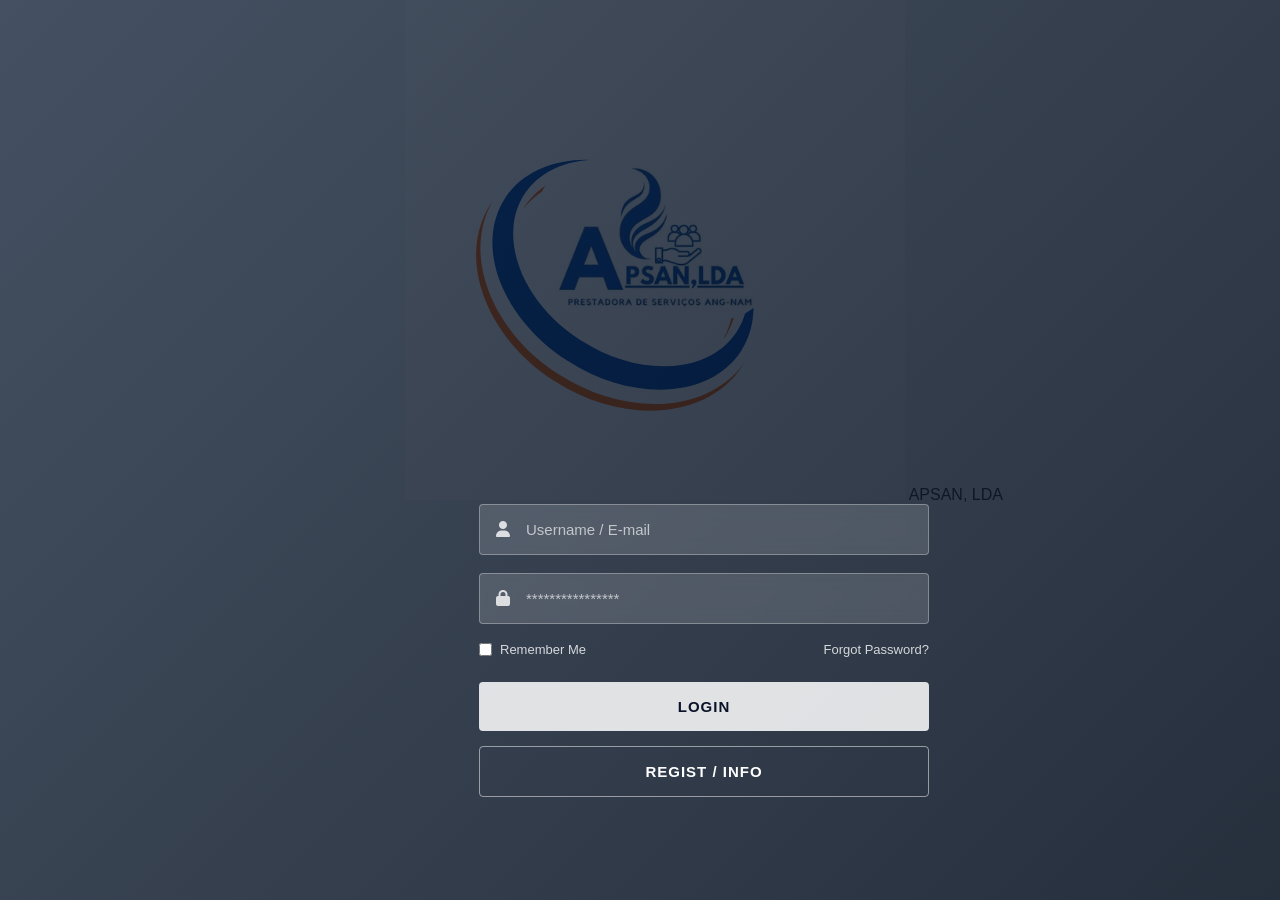
==== index.html @ 30e2be53 "Refactor login screen HTML structure Removed redundant comments and reorganized logo section." ====
<!DOCTYPE html>
<html lang="pt">
<head>
    <meta charset="UTF-8">
    <meta name="viewport" content="width=device-width, initial-scale=1.0">
    <title>Sistema de Gestão Empresarial - APSAN, LDA</title>
    <link rel="stylesheet" href="style.css">
    <link rel="stylesheet" href="https://cdnjs.cloudflare.com/ajax/libs/font-awesome/6.4.0/css/all.min.css">
</head>
<body data-theme="light">

    <!-- Toast Notification -->
    <div id="toastNotification" class="toast-notification">
        <i class="fas fa-check-circle" style="font-size: 20px;"></i>
        <div>
            <strong id="toastTitle">Sucesso!</strong>
            <p id="toastMessage" style="font-size: 13px; margin: 0;"></p>
        </div>
    </div>

    <!-- TELA 1: LOGIN COM VÍDEO DE FUNDO -->
    <div id="loginScreen" class="app-screen screen active cyber-login-screen">
        <video autoplay muted loop playsinline class="bg-video">
            <source src="vidgestao.mp4" type="video/mp4">
            O seu navegador não suporta vídeos de fundo.
        </video>

        <!-- Logo e Nome no Canto Superior Esquerdo -->
        <div class="cyber-top-brand">
            <img src="logo.png" alt="APSAN, LDA" onerror="this.style.display='none'">
            <span>APSAN, LDA</span>
        </div>

        <div class="cyber-login-container">
            <div class="cyber-form-box">
                <form onsubmit="handleLogin(event); return false;">
                    <!-- Campo Username / E-mail -->
                    <div class="cyber-input-group">
                        <span class="cyber-icon"><i class="fas fa-user"></i></span>
                        <input type="email" id="userEmail" placeholder="Username / E-mail" required>
                    </div>

                    <!-- Campo Password -->
                    <div class="cyber-input-group">
                        <span class="cyber-icon"><i class="fas fa-lock"></i></span>
                        <input type="password" id="userPassword" placeholder="****************" required>
                    </div>

                    <!-- Opções Adicionais -->
                    <div class="cyber-options">
                        <label class="cyber-remember">
                            <input type="checkbox"> Remember Me
                        </label>
                        <a href="#" onclick="alert('Contacte o administrador de TI para recuperar a palavra-passe.')" class="cyber-forgot">Forgot Password?</a>
                    </div>

                    <!-- Botão LOGIN -->
                    <button type="submit" class="cyber-btn-login">LOGIN</button>

                    <!-- Botão REGISTER / Info -->
                    <button type="button" class="cyber-btn-register" onclick="alert('Sede: Namacunde, Cunene | NIF: 5002085011')">REGIST / INFO</button>
                </form>
            </div>
        </div>
    </div>

    <!-- TELA 2: SELEÇÃO DE DEPARTAMENTO (GRELHA) -->
    <div id="departmentScreen" class="app-screen screen">
        <div class="container" style="max-width: 1200px; margin: 0 auto; padding: 40px 20px; width: 100%;">
            <div class="header-top-dash">
                <div>
                    <h2>Selecione o seu Departamento</h2>
                    <p>Escolha a área correspondente às suas funções operacionais na APSAN, LDA[cite: 3].</p>
                </div>
                <div class="user-badge">
                    <span id="loggedUserDisplay">utilizador@apsanlda.com</span>
                    <button onclick="logout()" class="btn-logout" title="Terminar Sessão"><i class="fas fa-sign-out-alt"></i></button>
                </div>
            </div>

            <div class="department-grid">
                <div class="dept-card" onclick="window.location.href='financas.html'">
                    <div class="dept-icon"><i class="fas fa-wallet"></i></div>
                    <h3>Finanças & Contabilidade</h3>
                    <p>Tesouraria, faturas, balancete e controlo BFA/AGT.</p>
                    <span class="dept-code-hint">Aceder a financas.html</span>
                </div>
                <div class="dept-card" onclick="window.location.href='limpeza.html'">
                    <div class="dept-icon"><i class="fas fa-broom"></i></div>
                    <h3>Limpeza Institucional</h3>
                    <p>Gestão de equipas, escalas e insumos de limpeza.</p>
                    <span class="dept-code-hint">Aceder a limpeza.html</span>
                </div>
                <div class="dept-card" onclick="selectDept('Material de Escritório e Logística', 'MAT-2026')">
                    <div class="dept-icon"><i class="fas fa-boxes"></i></div>
                    <h3>Material & Logística</h3>
                    <p>Controlo de stock, papelaria e aprovisionamento.</p>
                    <span class="dept-code-hint">Código: MAT-2026</span>
                </div>
                <div class="dept-card" onclick="selectDept('Catering e Eventos Corporativos', 'CAT-2026')">
                    <div class="dept-icon"><i class="fas fa-utensils"></i></div>
                    <h3>Catering & Eventos</h3>
                    <p>Menus, planeamento de eventos e coordenação.</p>
                    <span class="dept-code-hint">Código: CAT-2026</span>
                </div>
                <div class="dept-card" onclick="selectDept('Tecnologia, Redes e Software', 'TEC-2026')">
                    <div class="dept-icon"><i class="fas fa-laptop-code"></i></div>
                    <h3>TI & Software</h3>
                    <p>Sistemas de gestão, redes e suporte técnico.</p>
                    <span class="dept-code-hint">Código: TEC-2026</span>
                </div>
                <div class="dept-card" onclick="selectDept('Transportes e Aluguer de Viaturas', 'TRA-2026')">
                    <div class="dept-icon"><i class="fas fa-car"></i></div>
                    <h3>Transportes & Frota</h3>
                    <p>Gestão de frotas, missões e aluguer de carros.</p>
                    <span class="dept-code-hint">Código: TRA-2026</span>
                </div>
                <div class="dept-card" onclick="selectDept('Importação, Exportação e Namíbia', 'IMP-2026')">
                    <div class="dept-icon"><i class="fas fa-globe"></i></div>
                    <h3>Importação & Namíbia</h3>
                    <p>Trâmites aduaneiros, encomendas e transfronteiriços.</p>
                    <span class="dept-code-hint">Código: IMP-2026</span>
                </div>
                <div class="dept-card" onclick="window.location.href='rh.html'">
                    <div class="dept-icon"><i class="fas fa-users"></i></div>
                    <h3>Recursos Humanos (RH)</h3>
                    <p>Gestão de pessoal, colaboradores, assiduidade e folhas.</p>
                    <span class="dept-code-hint">Aceder a rh.html</span>
                </div>
                <div class="dept-card" onclick="window.location.href='hospitalar.html'">
                    <div class="dept-icon"><i class="fas fa-user-nurse"></i></div>
                    <h3>Acompanhamento Hospitalar</h3>
                    <p>Assistência, cuidados e suporte a pacientes e familiares.</p>
                    <span class="dept-code-hint">Aceder a hospitalar.html</span>
                </div>
                <div class="dept-card" onclick="window.location.href='traducao.html'">
                    <div class="dept-icon"><i class="fas fa-language"></i></div>
                    <h3>Tradução Juramentada</h3>
                    <p>Traduções oficiais de documentos e validações legais.</p>
                    <span class="dept-code-hint">Aceder a traducao.html</span>
                </div>
                <div class="dept-card" onclick="selectDept('Envio e Recepção de Encomenda', 'ENC-2026')">
                    <div class="dept-icon"><i class="fas fa-shipping-fast"></i></div>
                    <h3>Envio & Recepção de Encomendas</h3>
                    <p>Logística de pacotes, expedições e entregas locais/externas.</p>
                    <span class="dept-code-hint">Código: ENC-2026</span>
                </div>
                <div class="dept-card" onclick="selectDept('Administração Geral', 'ADM-2026')">
                    <div class="dept-icon"><i class="fas fa-building"></i></div>
                    <h3>Administração Geral</h3>
                    <p>Gestão corporativa global, finanças e NIF 5002085011[cite: 1, 3].</p>
                    <span class="dept-code-hint">Código: ADM-2026</span>
                </div>
            </div>
        </div>
    </div>

    <!-- TELA 3: MODAL DE INSERÇÃO DE CÓDIGO -->
    <div id="codeModal" class="modal-overlay">
        <div class="modal-box">
            <button class="modal-close" onclick="closeCodeModal()">&times;</button>
            <div style="text-align: center; margin-bottom: 20px;">
                <div style="font-size: 32px; color: var(--primary-color); margin-bottom: 10px;"><i class="fas fa-key"></i></div>
                <h3 id="modalDeptTitle">Segurança do Departamento</h3>
                <p style="font-size: 13px; color: var(--text-muted);">Insira o código de acesso atribuído ao departamento selecionado.</p>
            </div>
            <form onsubmit="verifyDeptCode(event); return false;">
                <div class="form-group">
                    <label>Código de Acesso</label>
                    <input type="text" id="deptCodeInput" placeholder="Ex: LIM-2026" required style="text-transform: uppercase; text-align: center; font-size: 18px; letter-spacing: 2px; font-weight: bold;">
                </div>
                <button type="submit" class="btn-primary-custom">Validar e Entrar</button>
            </form>
        </div>
    </div>

    <!-- TELA 4: DASHBOARD DO DEPARTAMENTO -->
    <div id="dashboardScreen" class="app-screen screen">
        <nav class="dash-nav">
            <div class="container" style="display: flex; justify-content: space-between; align-items: center; max-width: 1200px; margin: 0 auto; padding: 12px 20px; width: 100%;">
                <div style="display: flex; align-items: center; gap: 12px;">
                    <img src="logo.png" alt="Logo" style="width: 36px; height: 36px; object-fit: contain; border-radius: 4px;" onerror="this.style.display='none'">
                    <div>
                        <h4 style="color: #fff; margin: 0; font-size: 16px;">APSAN, LDA - Gestão</h4>
                        <span id="activeDeptNameIndicator" style="font-size: 12px; color: var(--accent-color);">Departamento</span>
                    </div>
                </div>
                <div style="display: flex; align-items: center; gap: 15px;">
                    <button onclick="toggleTheme()" class="theme-btn" title="Alternar Tema"><i class="fas fa-moon" id="themeIcon"></i></button>
                    <button onclick="backToDepartments()" class="btn-secondary-custom"><i class="fas fa-th"></i> Mudar Departamento</button>
                </div>
            </div>
        </nav>

        <div class="container" style="max-width: 1200px; margin: 30px auto; padding: 0 20px; width: 100%;">
            <div class="stats-grid-dash">
                <div class="stat-box">
                    <h4>Tarefas Ativas</h4>
                    <h2>14</h2>
                    <p><i class="fas fa-arrow-up" style="color: #28a745;"></i> +3 hoje</p>
                </div>
                <div class="stat-box">
                    <h4>Solicitações Clientes</h4>
                    <h2>28</h2>
                    <p><i class="fas fa-check-circle" style="color: #28a745;"></i> 98% Concluídas</p>
                </div>
                <div class="stat-box">
                    <h4>NIF Empresa</h4>
                    <h2>5002085011</h2>
                    <p>Namacunde / Cunene[cite: 3]</p>
                </div>
                <div class="stat-box">
                    <h4>Estado do Sistema</h4>
                    <h2 style="color: #28a745;">ONLINE</h2>
                    <p>Sincronizado</p>
                </div>
            </div>

            <div class="management-card">
                <div style="display: flex; justify-content: space-between; align-items: center; margin-bottom: 20px; flex-wrap: wrap; gap: 10px;">
                    <h3 id="currentDeptMainTitle"><i class="fas fa-tasks"></i> Gestão Operacional do Departamento</h3>
                    <button onclick="openNewTaskModal()" class="btn-primary-custom" style="width: auto; padding: 8px 16px; font-size: 13px;"><i class="fas fa-plus"></i> Novo Registo / Tarefa</button>
                </div>

                <div style="overflow-x: auto;">
                    <table class="data-table">
                        <thead>
                            <tr>
                                <th>ID</th>
                                <th>Título / Descrição</th>
                                <th>Responsável</th>
                                <th>Data Limite</th>
                                <th>Prioridade</th>
                                <th>Estado</th>
                                <th>Ações</th>
                            </tr>
                        </thead>
                        <tbody id="departmentTableBody">
                            <tr>
                                <td>#AP-801</td>
                                <td>Registo inicial e auditoria do departamento</td>
                                <td>Eduardo Gabriel</td>
                                <td>30/07/2026</td>
                                <td><span class="badge high">Alta</span></td>
                                <td><span class="badge in-progress">Em Curso</span></td>
                                <td><button onclick="completeTask(this)" class="btn-action">Concluir</button></td>
                            </tr>
                        </tbody>
                    </table>
                </div>
            </div>
        </div>
    </div>

    <!-- Modal Novo Registo -->
    <div id="taskModal" class="modal-overlay">
        <div class="modal-box">
            <button class="modal-close" onclick="closeNewTaskModal()">&times;</button>
            <h3>Adicionar Novo Registo</h3>
            <form onsubmit="addNewTask(event); return false;" style="margin-top: 15px;">
                <div class="form-group" style="text-align: left;">
                    <label>Título da Tarefa</label>
                    <input type="text" id="taskTitle" placeholder="Ex: Processo operacional..." required style="text-align: left; font-size: 14px; letter-spacing: normal;">
                </div>
                <div class="form-group" style="text-align: left;">
                    <label>Responsável</label>
                    <input type="text" id="taskOwner" placeholder="Nome do colaborador..." required style="text-align: left; font-size: 14px; letter-spacing: normal;">
                </div>
                <div class="form-group" style="text-align: left;">
                    <label>Prioridade</label>
                    <select id="taskPriority" style="width: 100%; padding: 10px; border-radius: 6px; border: 1px solid var(--border-color); background: var(--bg-color); color: var(--text-color);">
                        <option value="Alta">Alta</option>
                        <option value="Média" selected>Média</option>
                        <option value="Baixa">Baixa</option>
                    </select>
                </div>
                <button type="submit" class="btn-primary-custom">Guardar Registo</button>
            </form>
        </div>
    </div>

    <script src="script.js"></script>
</body>
</html>
---- style.css ----
:root {
    --primary-color: #002b5c;
    --accent-color: #ffcc00;
    --bg-color: #f4f7fa;
    --card-bg: #ffffff;
    --text-color: #333333;
    --text-muted: #666666;
    --border-color: #ddd;
}

[data-theme="dark"] {
    --primary-color: #0f172a;
    --accent-color: #f59e0b;
    --bg-color: #0b0f19;
    --card-bg: #1e293b;
    --text-color: #f1f5f9;
    --text-muted: #94a3b8;
    --border-color: #334155;
}

* {
    margin: 0;
    padding: 0;
    box-sizing: border-box;
    font-family: 'Segoe UI', Tahoma, Geneva, Verdana, sans-serif;
}

body {
    background-color: var(--bg-color);
    color: var(--text-color);
    min-height: 100vh;
    display: flex;
    flex-direction: column;
    transition: background 0.3s, color 0.3s;
}

.app-screen {
    display: none;
    width: 100%;
    min-height: 100vh;
}

.app-screen.active {
    display: flex;
    flex-direction: column;
}

#departmentScreen.active, #dashboardScreen.active {
    display: block;
}

/* ==========================================================
   ESTILO DE LOGIN COM VÍDEO DE FUNDO (vidgestao.mp4) & GLASSMORPHISM
   ================================================---------- */
.cyber-login-screen {
    position: relative;
    width: 100vw;
    height: 100vh;
    display: none;
    justify-content: flex-start;
    align-items: center;
    padding-left: 10%;
    overflow: hidden;
}

.cyber-login-screen.active {
    display: flex;
}

/* Configuração do Vídeo de Fundo */
.bg-video {
    position: absolute;
    top: 50%;
    left: 50%;
    min-width: 100%;
    min-height: 100%;
    width: auto;
    height: auto;
    transform: translate(-50%, -50%);
    z-index: 1;
    object-fit: cover;
}

/* Camada de sobreposição escura/azulada para legibilidade perfeita */
.cyber-login-screen::after {
    content: '';
    position: absolute;
    top: 0;
    left: 0;
    width: 100%;
    height: 100%;
    background: linear-gradient(135deg, rgba(10, 25, 47, 0.75) 0%, rgba(2, 12, 27, 0.85) 100%);
    z-index: 2;
    pointer-events: none;
}

.cyber-login-container {
    position: relative;
    width: 100%;
    max-width: 450px;
    z-index: 3;
}

.cyber-logo-area {
    display: flex;
    align-items: center;
    gap: 12px;
    margin-bottom: 25px;
}

.cyber-logo-area img {
    width: 45px;
    height: 45px;
    object-fit: contain;
    border-radius: 6px;
    background: #fff;
    padding: 4px;
}

.cyber-logo-area span {
    color: #ffffff;
    font-size: 20px;
    font-weight: 700;
    letter-spacing: 1px;
}

/* Campos em Glassmorphism alinhados à esquerda */
.cyber-input-group {
    display: flex;
    align-items: center;
    background: rgba(255, 255, 255, 0.15);
    border: 1px solid rgba(255, 255, 255, 0.3);
    border-radius: 4px;
    margin-bottom: 18px;
    backdrop-filter: blur(8px);
    transition: border-color 0.2s, background 0.2s;
}

.cyber-input-group:focus-within {
    background: rgba(255, 255, 255, 0.22);
    border-color: rgba(255, 255, 255, 0.8);
}

.cyber-icon {
    padding: 0 16px;
    color: rgba(255, 255, 255, 0.8);
    font-size: 16px;
}

.cyber-input-group input {
    width: 100%;
    background: transparent;
    border: none;
    padding: 16px 16px 16px 0;
    color: #ffffff;
    font-size: 15px;
    outline: none;
}

.cyber-input-group input::placeholder {
    color: rgba(255, 255, 255, 0.65);
}

/* Opções Remember Me / Forgot Password */
.cyber-options {
    display: flex;
    justify-content: space-between;
    align-items: center;
    margin-bottom: 25px;
    font-size: 13px;
    color: rgba(255, 255, 255, 0.8);
}

.cyber-remember {
    display: flex;
    align-items: center;
    gap: 8px;
    cursor: pointer;
}

.cyber-forgot {
    color: rgba(255, 255, 255, 0.8);
    text-decoration: none;
    transition: color 0.2s;
}

.cyber-forgot:hover {
    color: #ffffff;
    text-decoration: underline;
}

/* Botões translúcidos robustos */
.cyber-btn-login {
    width: 100%;
    background: rgba(255, 255, 255, 0.85);
    color: #0b1329;
    border: none;
    padding: 16px;
    border-radius: 4px;
    font-weight: bold;
    font-size: 15px;
    letter-spacing: 1px;
    cursor: pointer;
    margin-bottom: 15px;
    transition: background 0.2s, transform 0.1s;
}

.cyber-btn-login:hover {
    background: #ffffff;
}

.cyber-btn-register {
    width: 100%;
    background: transparent;
    color: #ffffff;
    border: 1px solid rgba(255, 255, 255, 0.5);
    padding: 16px;
    border-radius: 4px;
    font-weight: bold;
    font-size: 15px;
    letter-spacing: 1px;
    cursor: pointer;
    transition: background 0.2s, border-color 0.2s;
}

.cyber-btn-register:hover {
    background: rgba(255, 255, 255, 0.1);
    border-color: rgba(255, 255, 255, 0.9);
}

@media (max-width: 768px) {
    .cyber-login-screen {
        padding-left: 5%;
        padding-right: 5%;
        justify-content: center;
    }
}

/* Ecrã de Seleção de Departamentos */
.header-top-dash {
    display: flex;
    justify-content: space-between;
    align-items: center;
    margin-bottom: 30px;
    flex-wrap: wrap;
    gap: 15px;
}

.header-top-dash h2 {
    font-size: 26px;
    color: var(--text-color);
}

.header-top-dash p {
    color: var(--text-muted);
    font-size: 14px;
}

.user-badge {
    background: var(--card-bg);
    padding: 8px 15px;
    border-radius: 30px;
    border: 1px solid var(--border-color);
    display: flex;
    align-items: center;
    gap: 12px;
    font-size: 14px;
}

.btn-logout {
    background: #dc3545;
    color: #fff;
    border: none;
    width: 30px;
    height: 30px;
    border-radius: 50%;
    cursor: pointer;
    display: inline-flex;
    align-items: center;
    justify-content: center;
}

.department-grid {
    display: grid;
    grid-template-columns: repeat(auto-fit, minmax(260px, 1fr));
    gap: 20px;
}

.dept-card {
    background: var(--card-bg);
    border: 1px solid var(--border-color);
    border-radius: 10px;
    padding: 25px;
    cursor: pointer;
    transition: transform 0.2s, box-shadow 0.2s, border-color 0.2s;
    position: relative;
}

.dept-card:hover {
    transform: translateY(-4px);
    box-shadow: 0 8px 25px rgba(0,0,0,0.1);
    border-color: var(--primary-color);
}

.dept-icon {
    font-size: 28px;
    color: var(--primary-color);
    margin-bottom: 15px;
}

.dept-card h3 {
    font-size: 17px;
    margin-bottom: 8px;
    color: var(--text-color);
}

.dept-card p {
    font-size: 13px;
    color: var(--text-muted);
    line-height: 1.4;
    margin-bottom: 15px;
}

.dept-code-hint {
    font-size: 11px;
    font-weight: bold;
    color: var(--primary-color);
    background: rgba(0,43,92,0.08);
    padding: 4px 8px;
    border-radius: 4px;
    display: inline-block;
}

/* Modais */
.modal-overlay {
    display: none;
    position: fixed;
    top: 0;
    left: 0;
    width: 100%;
    height: 100%;
    background: rgba(0,0,0,0.6);
    z-index: 9999;
    justify-content: center;
    align-items: center;
    padding: 20px;
}

.modal-box {
    background: var(--card-bg);
    width: 100%;
    max-width: 400px;
    padding: 30px;
    border-radius: 10px;
    position: relative;
    box-shadow: 0 15px 35px rgba(0,0,0,0.2);
}

.modal-close {
    position: absolute;
    top: 15px;
    right: 15px;
    background: none;
    border: none;
    font-size: 24px;
    color: var(--text-muted);
    cursor: pointer;
}

/* Dashboard Interno */
.dash-nav {
    background-color: var(--primary-color);
    box-shadow: 0 2px 10px rgba(0,0,0,0.1);
}

.theme-btn, .btn-secondary-custom {
    background: rgba(255,255,255,0.15);
    color: #fff;
    border: none;
    padding: 8px 14px;
    border-radius: 6px;
    font-weight: 600;
    font-size: 13px;
    cursor: pointer;
    display: inline-flex;
    align-items: center;
    gap: 8px;
    transition: background 0.2s;
}

.theme-btn:hover, .btn-secondary-custom:hover {
    background: rgba(255,255,255,0.25);
}

.stats-grid-dash {
    display: grid;
    grid-template-columns: repeat(auto-fit, minmax(220px, 1fr));
    gap: 20px;
    margin-bottom: 30px;
}

.stat-box {
    background: var(--card-bg);
    border: 1px solid var(--border-color);
    padding: 20px;
    border-radius: 8px;
}

.stat-box h4 {
    font-size: 13px;
    color: var(--text-muted);
    margin-bottom: 8px;
}

.stat-box h2 {
    font-size: 22px;
    color: var(--text-color);
    margin-bottom: 5px;
}

.stat-box p {
    font-size: 12px;
    color: var(--text-muted);
}

.management-card {
    background: var(--card-bg);
    border: 1px solid var(--border-color);
    border-radius: 10px;
    padding: 25px;
}

.data-table {
    width: 100%;
    border-collapse: collapse;
    text-align: left;
    font-size: 14px;
}

.data-table th, .data-table td {
    padding: 12px 15px;
    border-bottom: 1px solid var(--border-color);
}

.data-table th {
    color: var(--text-muted);
    font-weight: 600;
    background: rgba(0,0,0,0.02);
}

.badge {
    padding: 4px 10px;
    border-radius: 20px;
    font-size: 11px;
    font-weight: bold;
    display: inline-block;
}

.badge.high { background: #ffe3e3; color: #dc3545; }
.badge.medium { background: #fff3cd; color: #856404; }
.badge.in-progress { background: #cce5ff; color: #004080; }

.btn-action {
    background: #28a745;
    color: #fff;
    border: none;
    padding: 6px 12px;
    border-radius: 4px;
    font-size: 12px;
    cursor: pointer;
}

/* Notificação Toast */
.toast-notification {
    position: fixed;
    bottom: 20px;
    right: 20px;
    background: var(--card-bg);
    color: var(--text-color);
    padding: 15px 20px;
    border-radius: 8px;
    box-shadow: 0 5px 20px rgba(0,0,0,0.15);
    border-left: 4px solid #28a745;
    display: flex;
    align-items: center;
    gap: 15px;
    z-index: 99999;
    transform: translateY(100px);
    opacity: 0;
    transition: transform 0.3s, opacity 0.3s;
}

.toast-notification.show {
    transform: translateY(0);
    opacity: 1;
}
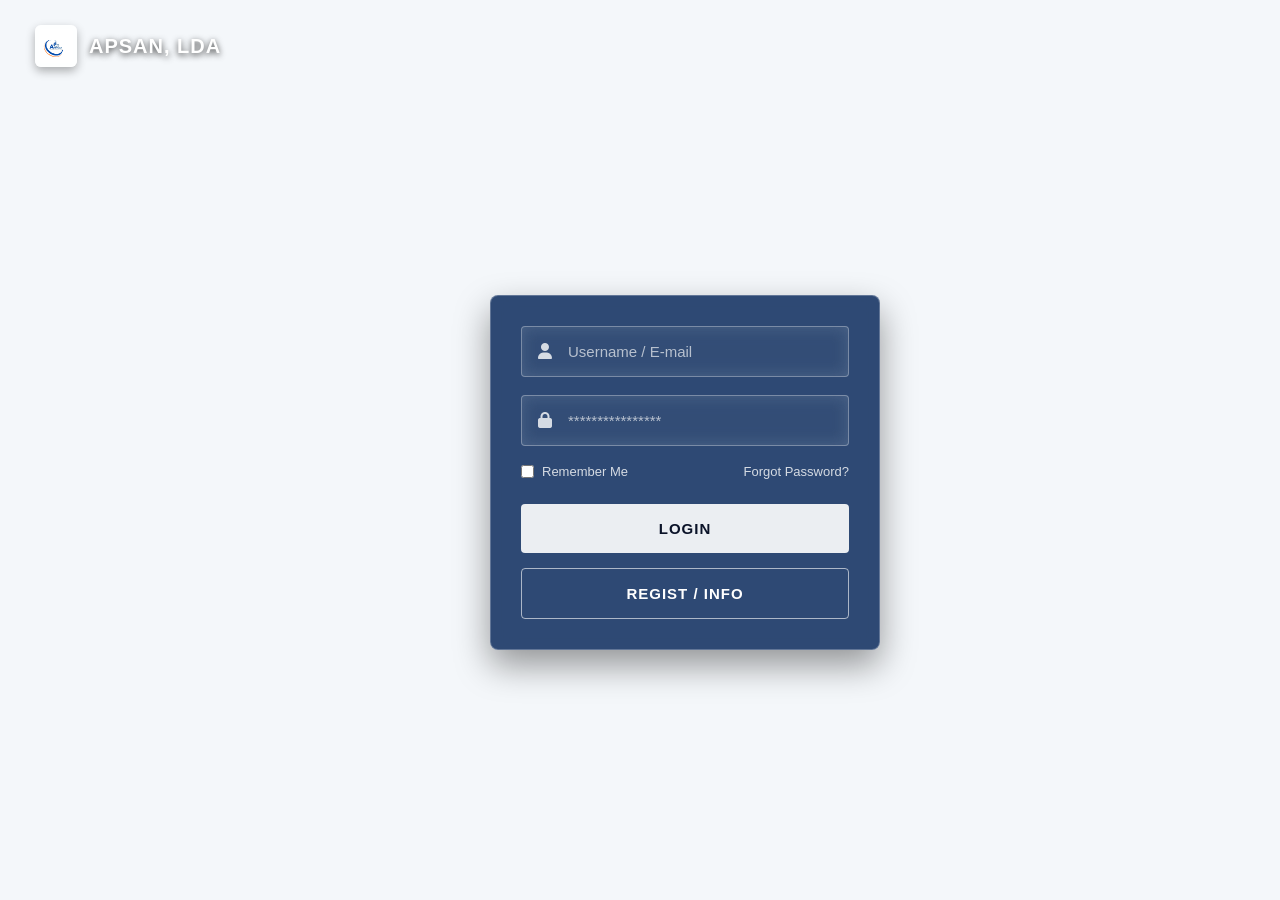
==== commit da48f168: "Remove citation references from index.html" ====
--- a/index.html
+++ b/index.html
@@ -5,6 +5,7 @@
     <meta name="viewport" content="width=device-width, initial-scale=1.0">
     <title>Sistema de Gestão Empresarial - APSAN, LDA</title>
     <link rel="stylesheet" href="style.css">
+    <link rel="manifest" href="manifest.json">
     <link rel="stylesheet" href="https://cdnjs.cloudflare.com/ajax/libs/font-awesome/6.4.0/css/all.min.css">
 </head>
 <body data-theme="light">
@@ -70,7 +71,7 @@
             <div class="header-top-dash">
                 <div>
                     <h2>Selecione o seu Departamento</h2>
-                    <p>Escolha a área correspondente às suas funções operacionais na APSAN, LDA[cite: 3].</p>
+                    <p>Escolha a área correspondente às suas funções operacionais na APSAN, LDA.</p>
                 </div>
                 <div class="user-badge">
                     <span id="loggedUserDisplay">utilizador@apsanlda.com</span>
@@ -148,7 +149,7 @@
                 <div class="dept-card" onclick="selectDept('Administração Geral', 'ADM-2026')">
                     <div class="dept-icon"><i class="fas fa-building"></i></div>
                     <h3>Administração Geral</h3>
-                    <p>Gestão corporativa global, finanças e NIF 5002085011[cite: 1, 3].</p>
+                    <p>Gestão corporativa global, finanças e NIF 5002085011[cite: 1].</p>
                     <span class="dept-code-hint">Código: ADM-2026</span>
                 </div>
             </div>
@@ -207,7 +208,7 @@
                 <div class="stat-box">
                     <h4>NIF Empresa</h4>
                     <h2>5002085011</h2>
-                    <p>Namacunde / Cunene[cite: 3]</p>
+                    <p>Namacunde / Cunene</p>
                 </div>
                 <div class="stat-box">
                     <h4>Estado do Sistema</h4>
--- a/style.css
+++ b/style.css
@@ -50,16 +50,15 @@
 }
 
 /* ==========================================================
-   ESTILO DE LOGIN COM VÍDEO DE FUNDO (vidgestao.mp4) & GLASSMORPHISM
+   TELA DE LOGIN: VÍDEO A COBRIR O ECRÃ INTEIRO (SEM FAIXAS)
    ================================================---------- */
 .cyber-login-screen {
     position: relative;
     width: 100vw;
     height: 100vh;
     display: none;
-    justify-content: flex-start;
-    align-items: center;
-    padding-left: 10%;
+    justify-content: center;
+    align-items: center;
     overflow: hidden;
 }
 
@@ -67,7 +66,7 @@
     display: flex;
 }
 
-/* Configuração do Vídeo de Fundo */
+/* Vídeo em modo cover para preencher todo o ecrã sem margens ou faixas laterais */
 .bg-video {
     position: absolute;
     top: 50%;
@@ -81,50 +80,56 @@
     object-fit: cover;
 }
 
-/* Camada de sobreposição escura/azulada para legibilidade perfeita */
-.cyber-login-screen::after {
-    content: '';
+/* Logo e Nome fixos no canto superior esquerdo */
+.cyber-top-brand {
     position: absolute;
-    top: 0;
-    left: 0;
-    width: 100%;
-    height: 100%;
-    background: linear-gradient(135deg, rgba(10, 25, 47, 0.75) 0%, rgba(2, 12, 27, 0.85) 100%);
-    z-index: 2;
-    pointer-events: none;
-}
-
-.cyber-login-container {
-    position: relative;
-    width: 100%;
-    max-width: 450px;
-    z-index: 3;
-}
-
-.cyber-logo-area {
+    top: 25px;
+    left: 35px;
     display: flex;
     align-items: center;
     gap: 12px;
-    margin-bottom: 25px;
-}
-
-.cyber-logo-area img {
-    width: 45px;
-    height: 45px;
+    z-index: 10;
+}
+
+.cyber-top-brand img {
+    width: 42px;
+    height: 42px;
     object-fit: contain;
     border-radius: 6px;
-    background: #fff;
+    background: rgba(255, 255, 255, 0.95);
     padding: 4px;
-}
-
-.cyber-logo-area span {
+    box-shadow: 0 4px 10px rgba(0,0,0,0.3);
+}
+
+.cyber-top-brand span {
     color: #ffffff;
     font-size: 20px;
     font-weight: 700;
     letter-spacing: 1px;
-}
-
-/* Campos em Glassmorphism alinhados à esquerda */
+    text-shadow: 0 2px 6px rgba(0,0,0,0.8);
+}
+
+/* Container do formulário: deslocado para a direita e ligeiramente para baixo */
+.cyber-login-container {
+    position: relative;
+    width: 100%;
+    max-width: 430px;
+    z-index: 5;
+    padding: 0 20px;
+    margin-left: 90px;
+    margin-top: 45px;
+}
+
+.cyber-form-box {
+    background: rgba(11, 43, 92, 0.85); /* Fundo em azul escuro translúcido */
+    padding: 30px;
+    border-radius: 8px;
+    backdrop-filter: blur(12px);
+    border: 1px solid rgba(255, 255, 255, 0.25);
+    box-shadow: 0 15px 35px rgba(0,0,0,0.4);
+}
+
+/* Campos em Glassmorphism */
 .cyber-input-group {
     display: flex;
     align-items: center;
@@ -189,10 +194,10 @@
     text-decoration: underline;
 }
 
-/* Botões translúcidos robustos */
+/* Botões */
 .cyber-btn-login {
     width: 100%;
-    background: rgba(255, 255, 255, 0.85);
+    background: rgba(255, 255, 255, 0.9);
     color: #0b1329;
     border: none;
     padding: 16px;
@@ -202,7 +207,7 @@
     letter-spacing: 1px;
     cursor: pointer;
     margin-bottom: 15px;
-    transition: background 0.2s, transform 0.1s;
+    transition: background 0.2s;
 }
 
 .cyber-btn-login:hover {
@@ -213,7 +218,7 @@
     width: 100%;
     background: transparent;
     color: #ffffff;
-    border: 1px solid rgba(255, 255, 255, 0.5);
+    border: 1px solid rgba(255, 255, 255, 0.6);
     padding: 16px;
     border-radius: 4px;
     font-weight: bold;
@@ -229,10 +234,13 @@
 }
 
 @media (max-width: 768px) {
-    .cyber-login-screen {
-        padding-left: 5%;
-        padding-right: 5%;
-        justify-content: center;
+    .cyber-top-brand {
+        top: 15px;
+        left: 20px;
+    }
+    .cyber-login-container {
+        margin-left: 0;
+        margin-top: 0;
     }
 }
 
